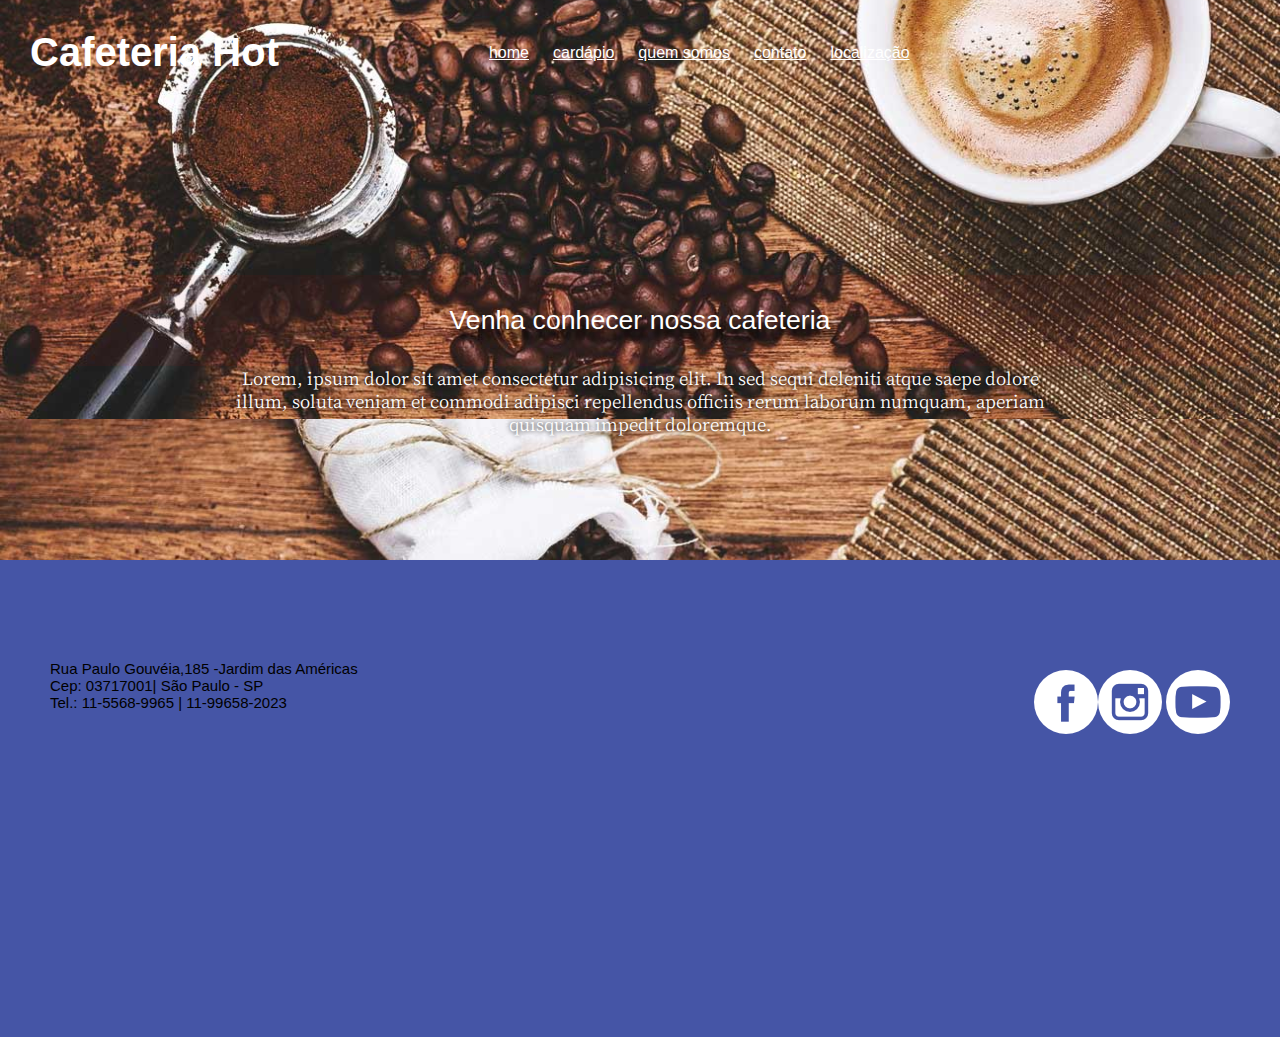
==== index.html @ e71fa61d "geração de página" ====
<!DOCTYPE html>
<html lang="pt-br">
<head>
    <meta charset="UTF-8">
    <meta name="viewport" content="width=device-width, initial-scale=1.0">
    <title>Cafeteria Hot</title>
    <link rel="stylesheet" href="css/cafeteria.css">
</head>
<body>
    <header>


       
        <!-- Criar uma estrutura de links usando uma lista não ordenada -->
        <nav>
             <!-- vamos usar a tag h1 para definir o título do nosso site, a tag h1 deve aparecer apenas uma vez na página -->
        <h1>Cafeteria Hot</h1>
            <ul>
                <li><a href="index.html">home</a></li>
                <li><a href="cardapio.html">cardápio</a></li>
                <li><a href="quemsomos.html">quem somos</a></li>
                <li><a href="contato.html">contato</a></li>
                <li><a href="localizacao.html">localização</a></li>
            </ul>
        </nav>
        <!-- h2 é um cabeçalho de nível 2 é para um subtítulo. -->

        <h2>Venha conhecer nossa cafeteria</h2> 

        <p>Lorem, ipsum dolor sit amet consectetur adipisicing elit. In sed sequi deleniti atque saepe dolore illum, soluta veniam et commodi adipisci repellendus officiis rerum laborum numquam, aperiam quisquam impedit doloremque.</p>


    </header>
    <main></main>

    <footer>
       <div id= "end">
           Rua Paulo Gouvéia,185 -Jardim das Américas <br>
           Cep: 03717001| São Paulo - SP <br>
           Tel.: 11-5568-9965 | 11-99658-2023
        </div>

        <div id="rede">
            <ul>
                <li>
                    <a href="https://www.facebook.com" target=_blanck">
                    <img src="img/facebook.png" alt="Acesse nossa página do facebook">
                    </a>
                <li>
                    <a href="https:instagram.com" target="blank">
                        <img src="img/instagram.png" alt="acesse nosso instagram">
                    </a>
                </li>
                <li><a href="https://www.youtobe.com" target="_blank">
                    <img src="img/youtube.png" alt="acesse nosso canal"></a></li>
            </ul>
    </footer>
    <footer></footer>
    
</body>
</html>
---- css/cafeteria.css ----
/* Importtando as fontes do google */
@import url('https://fonts.googleapis.com/css2?family=LXGW+WenKai+Mono+TC&family=Oswald:wght@200..700&display=swap');

@import url('https://fonts.googleapis.com/css2?family=Cactus+Classical+Serif&display=swap');


/* zerar as margens de todos os elementos da página. margens externas  e internas */
*{
    margin:0px;
    padding: 0px;
}
/* vamos adicionar uma imagem ao fundo do header */

header{
    background-image: url("../img/fundo5.jpg");
    /* Ajustar o tamanho da imagem em 10% de largura */
    background-size:100% ;
    /* Ajustar a posição da imagem em x e y */
    background-position: 0px -300px;
    height:500px;
    padding: 30px;
   


}
nav{
    /* tornando o conteudo da nav flexível. Isso permite que os elementos fiquem um ao lado do outro */
    display: flex;
    /* Alinhamento vertical dos elementos que estão no nav */
  align-items: center;
} 
h1{
    /* mudar a cor da letra */
    color:white ;
    /* Aterar o tipo de letra */
    font-family:Arial, Helvetica, sans-serif ;
    font-size: 30pt;
    /* Alterar o tamanho da caixa(alta ou baixa) */
    text-transform: capitalize;
    margin-right: 200px;
}
ul{
    /* retirar o marcador da lista */
    list-style: none;
}
header ul li{
    /* Vamos ajustar a disposição(display) dos itens da listas em formato de linha */
    display:inline-block;
    margin-left: 5px;
    margin-right: 5px;
    padding: 5px;
}
header ul li:hover{
    background-color:#b71c1c;

}
header ul li a{
    color:white;
    /* vamos retirar p underline(sublinhado */
    text-decoration: nome;
    font-family: Arial, Helvetica, sans-serif;
}
header h2{
    padding: 30px;
    background-color: rgba(255, 0, 0, 0.05);
    color:white;
    text-align: center;
    margin-top: 200px;
    font-family: "Lobster", sans-serif;
    font-size: 20pt;
    font-weight: 100;
    text-shadow: 5px 10px 5px black;
}
header p{
    
    font-family: "Cactus Classical Serif", serif;
    font-size: 14pt;
    color: white;
    text-align: center;
    margin-left: 200px;
    margin-right: 200px;
    text-shadow: 0px 0px 5px black;

}
footer{
    background-color:#4555a6;
    display:flex;
    justify-content:space-between;
    padding: 50px;

    padding-top: 100px;
    padding-bottom: 100px;
    
    font-family: arial;
    font-size: 15px;
}
    footer #rede li{
        /* Colocar as redes em linha */
        display: inline-block;
        margin-top: 10px;

    }
}
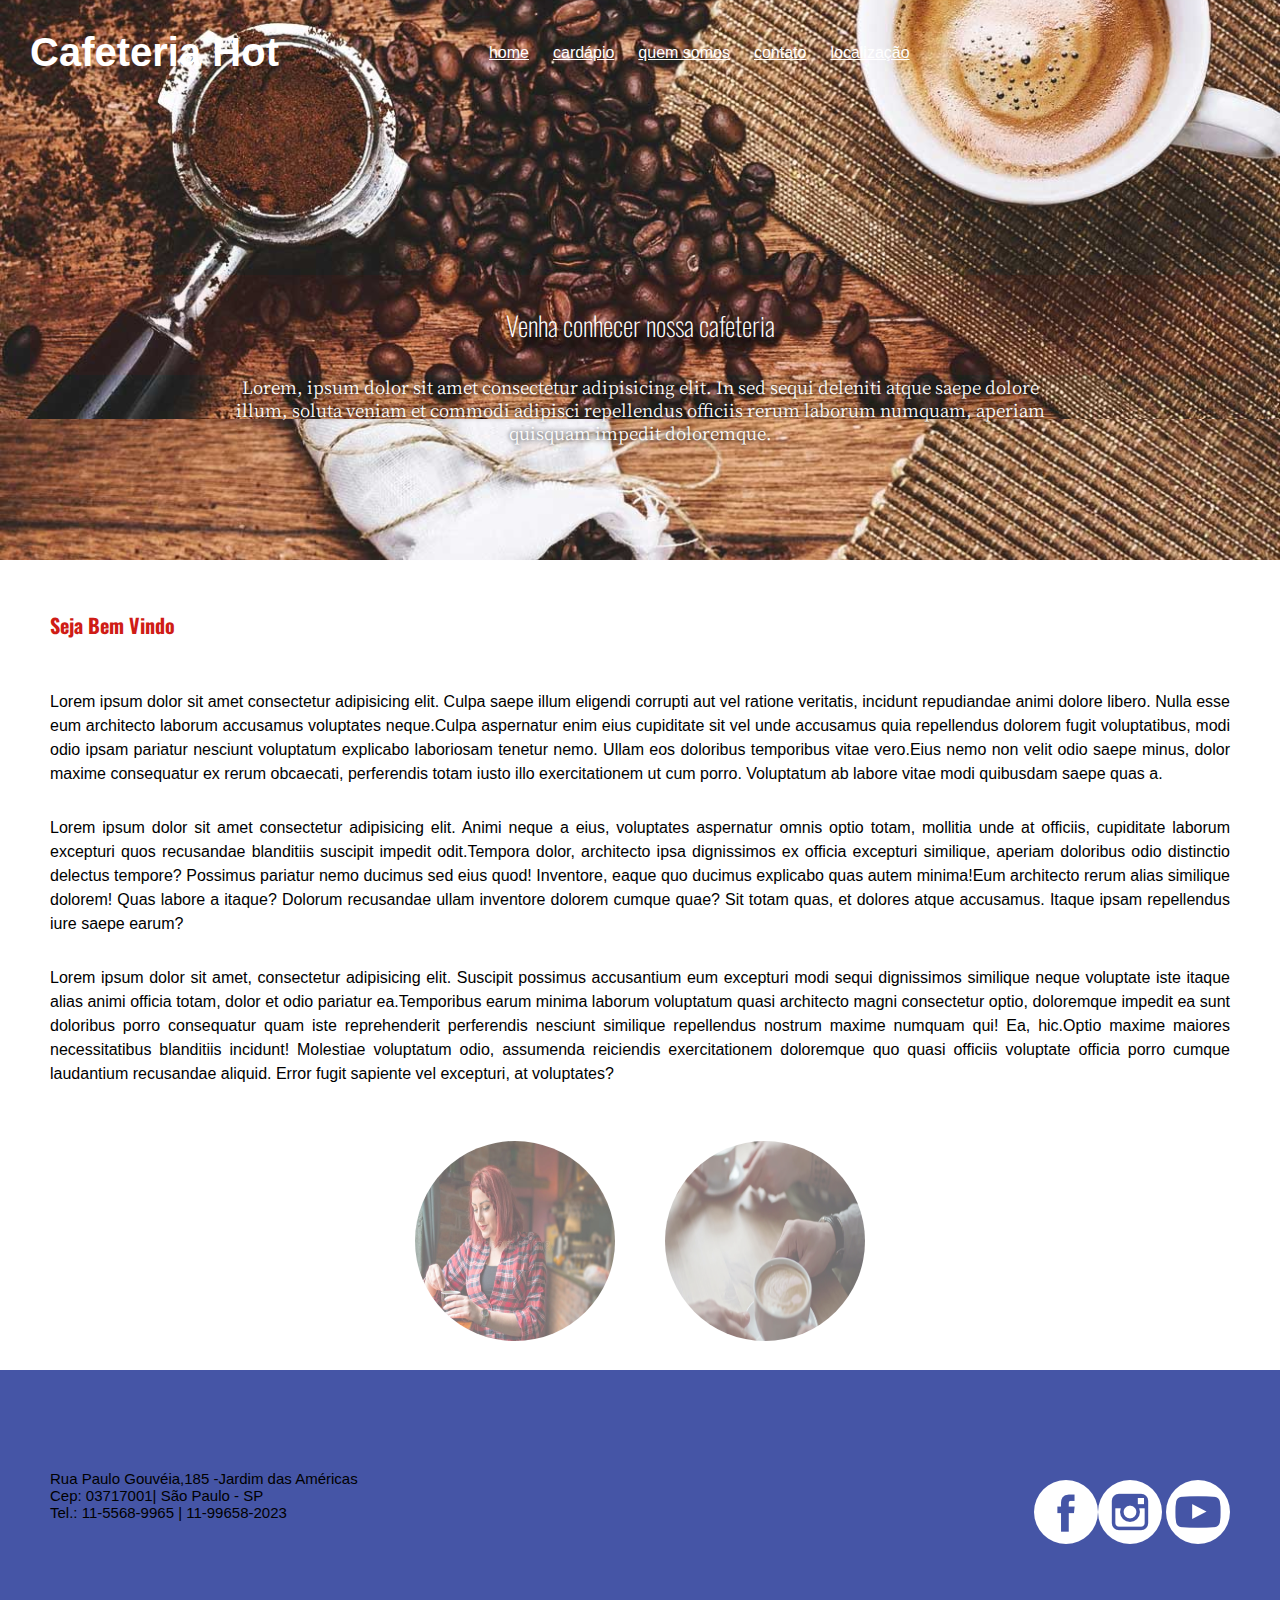
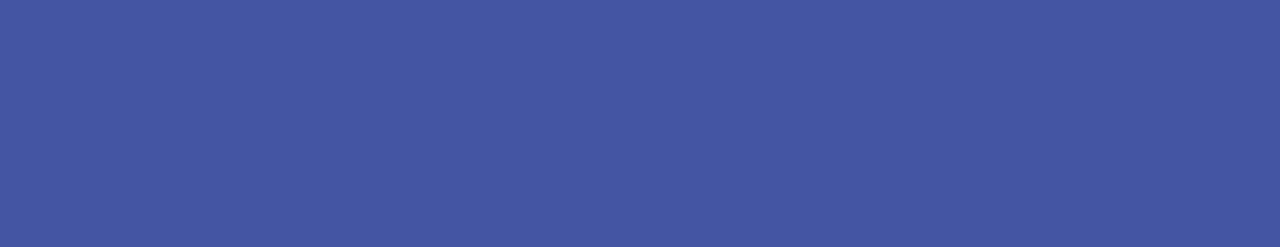
==== commit 760276ce: "finalização da pãgina index.html e aplicação da formatação CSS" ====
--- a/index.html
+++ b/index.html
@@ -31,7 +31,22 @@
 
 
     </header>
-    <main></main>
+    <main>
+
+        <h2>Seja Bem Vindo</h2>
+        <div id="home">
+
+
+        <p><span>Lorem ipsum dolor sit amet consectetur adipisicing elit. Culpa saepe illum eligendi corrupti aut vel ratione veritatis, incidunt repudiandae animi dolore libero. Nulla esse eum architecto laborum accusamus voluptates neque.</span><span>Culpa aspernatur enim eius cupiditate sit vel unde accusamus quia repellendus dolorem fugit voluptatibus, modi odio ipsam pariatur nesciunt voluptatum explicabo laboriosam tenetur nemo. Ullam eos doloribus temporibus vitae vero.</span><span>Eius nemo non velit odio saepe minus, dolor maxime consequatur ex rerum obcaecati, perferendis totam iusto illo exercitationem ut cum porro. Voluptatum ab labore vitae modi quibusdam saepe quas a.</span></p>
+        <p><span>Lorem ipsum dolor sit amet consectetur adipisicing elit. Animi neque a eius, voluptates aspernatur omnis optio totam, mollitia unde at officiis, cupiditate laborum excepturi quos recusandae blanditiis suscipit impedit odit.</span><span>Tempora dolor, architecto ipsa dignissimos ex officia excepturi similique, aperiam doloribus odio distinctio delectus tempore? Possimus pariatur nemo ducimus sed eius quod! Inventore, eaque quo ducimus explicabo quas autem minima!</span><span>Eum architecto rerum alias similique dolorem! Quas labore a itaque? Dolorum recusandae ullam inventore dolorem cumque quae? Sit totam quas, et dolores atque accusamus. Itaque ipsam repellendus iure saepe earum?</span></p>
+        <p><span>Lorem ipsum dolor sit amet, consectetur adipisicing elit. Suscipit possimus accusantium eum excepturi modi sequi dignissimos similique neque voluptate iste itaque alias animi officia totam, dolor et odio pariatur ea.</span><span>Temporibus earum minima laborum voluptatum quasi architecto magni consectetur optio, doloremque impedit ea sunt doloribus porro consequatur quam iste reprehenderit perferendis nesciunt similique repellendus nostrum maxime numquam qui! Ea, hic.</span><span>Optio maxime maiores necessitatibus blanditiis incidunt! Molestiae voluptatum odio, assumenda reiciendis exercitationem doloremque quo quasi officiis voluptate officia porro cumque laudantium recusandae aliquid. Error fugit sapiente vel excepturi, at voluptates?</span></p>
+    </div>
+
+    <div id="imghome">
+        <img src="img/tomarcafe3.jpg" alt=""><img src="img/clientes3.png" alt="">
+    </div>
+
+    </main>
 
     <footer>
        <div id= "end">
--- a/css/cafeteria.css
+++ b/css/cafeteria.css
@@ -66,7 +66,7 @@
     color:white;
     text-align: center;
     margin-top: 200px;
-    font-family: "Lobster", sans-serif;
+    font-family: "oswald", sans-serif;
     font-size: 20pt;
     font-weight: 100;
     text-shadow: 5px 10px 5px black;
@@ -100,4 +100,40 @@
         margin-top: 10px;
 
     }
+    /* ............formatação da página index.............. */
+    main h2{
+
+    font-family: "oswald", sans-serif;
+    margin: 50px;
+    font-size: 20px;
+    color: rgb(207, 28,22);
+    }
+    main p{
+        font-family: arial;
+        margin: 0px 50px 30px 50px;
+        text-align: justify;*/alinhr dos dois lados*/
+        font-size: 12pt;
+        /* o comando line*height define a altura da linha(espaçamento entre linhas). Estamo ususando uma altura de 1,5, ou seja, o tamanho da fonte mais meio do tamanho da fonte */
+        line-height: 18pt;
 }
+
+main #imghome img{
+    margin: 25px;
+    width: 200px;
+    height:200px;
+    /* arredondar os cantos da imagens */
+    border-radius: 100%;
+
+    /* Vamos aplicar um efeito se transparencia a imagem, usando o comando opacity que varia entre 0 e 1  ou seja se você aplicar 0,6 significa que você está usando 60% de opacidade. Isso representa 60% de visibilidade */
+    opacity: 0.6;
+    /* O comando transition pode realizar uma animação de transição, que você pode configurar o tipo de transição e o tempo de transição */
+    transition: ease 1s;
+
+}
+main #imghome img:hover{
+    opacity: 1;
+    
+}
+main #imghome{
+    text-align: center;
+}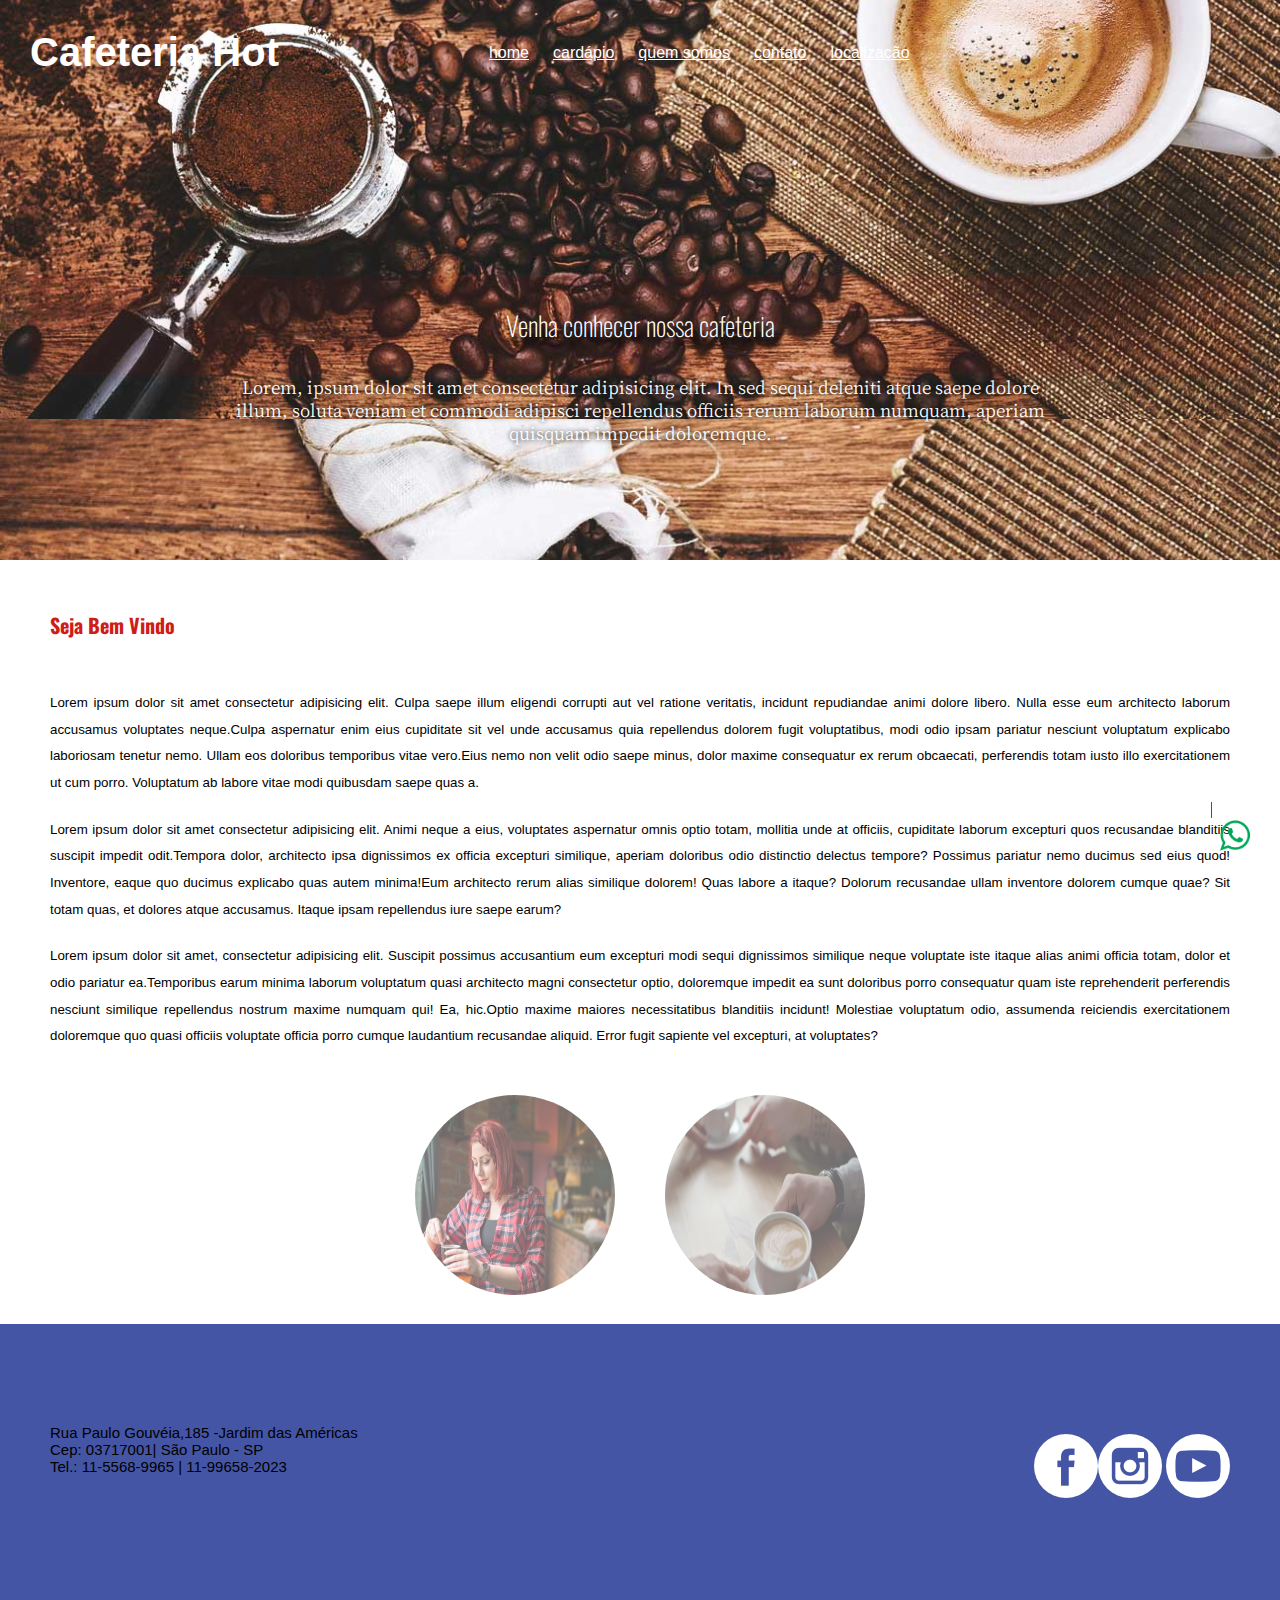
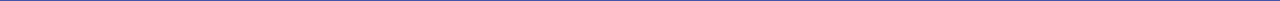
==== commit 725b6b2e: "Adição do botão de whatsapp" ====
--- a/index.html
+++ b/index.html
@@ -70,7 +70,14 @@
                     <img src="img/youtube.png" alt="acesse nosso canal"></a></li>
             </ul>
     </footer>
-    <footer></footer>
+   
+
+    <div id="whatsapp">
+        <a href="https://wa.me/1197562351"target="_blank">|
+            
+            <img src="img/whatsapp.png"alt="contato whatsapp">
+        </a>
+    </div>
     
 </body>
 </html>--- a/css/cafeteria.css
+++ b/css/cafeteria.css
@@ -8,6 +8,10 @@
 *{
     margin:0px;
     padding: 0px;
+
+}
+html{
+    scroll-behavior: smooth;
 }
 /* vamos adicionar uma imagem ao fundo do header */
 
@@ -136,4 +140,147 @@
 }
 main #imghome{
     text-align: center;
+}
+
+/* ...........formatação da pagina cardapop........... */
+main #categoriacardapio{
+    width: 80%;
+    /* Vamos centralizar a caixa categoria modificando a margem da esquerda e direito como auto de automático */
+    margin-left: auto;
+    margin-right: auto;
+    /* Aplicar a disposição flex para deixar as imagens uma ao lado da outra */
+    display: flex;
+    /* Alinhar o conteúdo ao centro */
+    justify-content: center;
+    align-items: center;
+}
+
+.itemcardapio img{
+    width: 150px;
+    height: 150px;
+    border-radius: 100%;
+    display: block;
+    box-shadow: 0px 0px 20px maroon;
+    margin-bottom: 5px;
+
+}
+.itemcardapio{
+    text-align: center;
+    margin: 5px;
+    margin-top: -25px;
+    
+}
+
+.itemcardapio a{
+    font-family:arial;
+    text-decoration: none;
+    color:black;
+
+
+    }
+.linha{
+    display: flex;
+    flex-wrap: wrap;
+    justify-content: center;
+    padding: 25px;
+}
+.item{
+    width: 32%;
+    display: flex ;
+    margin: 10px;
+      
+}
+.item img{
+
+    width: 150px;
+    height: 150px; ;
+    border-radius: 10px;
+}
+.item div p{
+    font-family: arial;
+    margin: 5px;
+    font-size: 10pt;
+    line-height: 15pt;
+
+}
+
+main p{
+    font-family: arial;
+    font-size: 10pt;
+    line-height: 20pt;
+    margin-left: 50px;
+    margin: right 50px;
+    margin-bottom: 20px;
+
+}
+
+#video{
+    text-align: center;
+}
+#video iframe{
+    width: 80%;
+    height: 400px;
+    margin: 50px;
+}
+#mapa inframe{
+    width: 80%;
+    height: 600px;
+    margin: 50px;
+}
+/* ................Contato........................ */
+form{
+    border:4px solid red;
+    width: 40%;
+    margin-left: auto;
+    margin-right: auto;
+    margin-bottom: 50px;
+    padding: 10px;
+    box-shadow: 0px 10px 5px silver;
+}
+input[type=text], 
+input[type=tel],
+input[type=email]
+select{
+    display: block;
+    width: 80%;
+    padding: 10px;
+    margin-bottom: 20px;
+    border: 0;
+    /* retira a borda ativa do inpu */
+    outline:nome ;
+    border-bottom: 1px solid green;
+}
+select{
+    width: 40%;
+}
+    textarea{
+        width: 100%;
+        height: 200px;
+        outline-color: aqua;
+        /* bloqueia o redimensionamento da textarea */
+        resize: none;
+}
+form span{
+    font-family: arial;
+}
+input[type=submit]{
+    padding: 10px 30px;
+    border: 0;
+    background-color: goldenrod;
+    /* mouse vira uma mão(apontador) */
+    cursor: pointer;
+    display: block;
+    margin: 10px auto 20px auto;
+}
+/* formatação para o contato whatsapp */
+#whatsapp{
+    position: fixed;
+    width: 50px;
+    height: 50px;
+bottom: 50px;
+    right: 20px;
+}
+
+#whatsapp img{
+    width: 100%;
 }